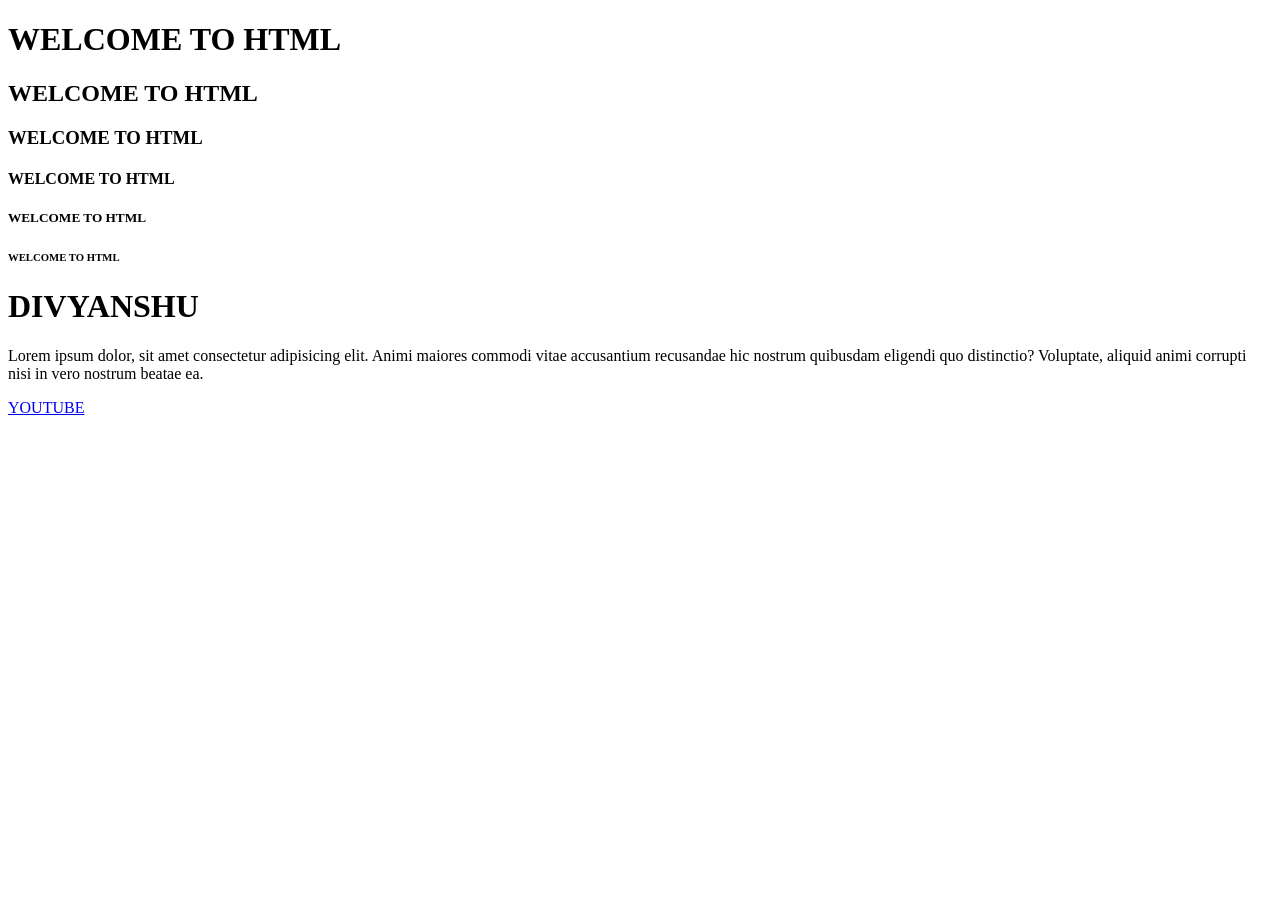
==== index.html @ a9ed1f34 "added new file" ====
<!DOCTYPE html>
<html lang="en">
<head>
    <meta charset="UTF-8">
    <meta name="viewport" content="width=device-width, initial-scale=1.0">
    <title>Ansh</title>
</head>
<body>
    <h1>WELCOME TO HTML</h1> 
    <h2>WELCOME TO HTML</h2>
    <h3>WELCOME TO HTML</h3>
    <h4>WELCOME TO HTML</h4>
    <h5>WELCOME TO HTML</h5>
    <h6>WELCOME TO HTML</h6>
    <H1>DIVYANSHU </H1>
    <p>Lorem ipsum dolor, sit amet consectetur 
        adipisicing elit. Animi maiores commodi
        vitae accusantium recusandae hic nostrum 
        quibusdam eligendi quo distinctio? Voluptate, 
        aliquid animi corrupti nisi in vero nostrum beatae ea.</p>
        <a href="https://www.youtube.com/">YOUTUBE</a>
</body>
</html>
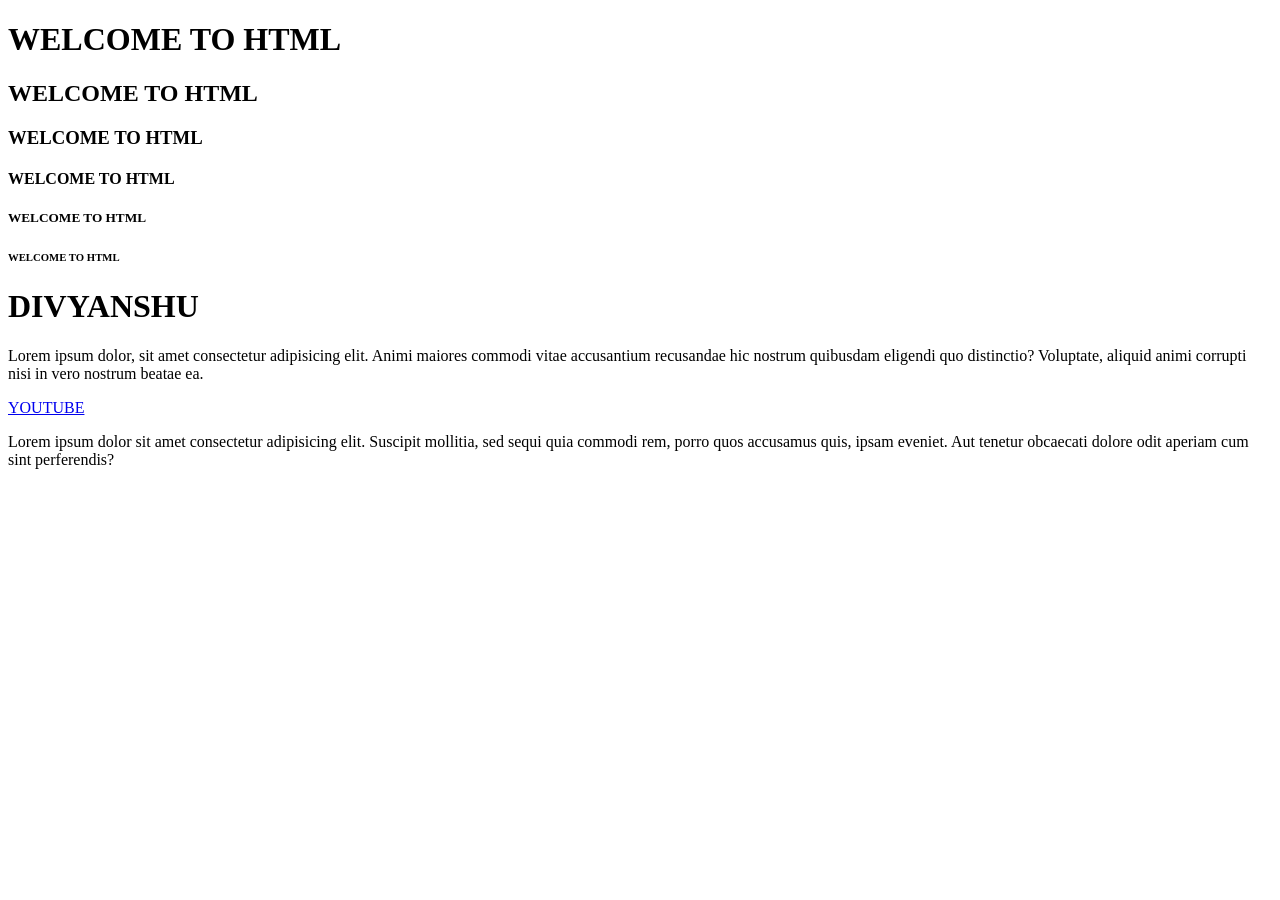
==== commit 000b67a4: "added new file" ====
--- a/index.html
+++ b/index.html
@@ -19,5 +19,8 @@
         quibusdam eligendi quo distinctio? Voluptate, 
         aliquid animi corrupti nisi in vero nostrum beatae ea.</p>
         <a href="https://www.youtube.com/">YOUTUBE</a>
+        <P>Lorem ipsum dolor sit amet consectetur adipisicing elit. 
+            Suscipit mollitia, sed sequi quia commodi rem, porro quos accusamus quis, 
+            ipsam eveniet. Aut tenetur obcaecati dolore odit aperiam cum sint perferendis?</P>
 </body>
 </html>
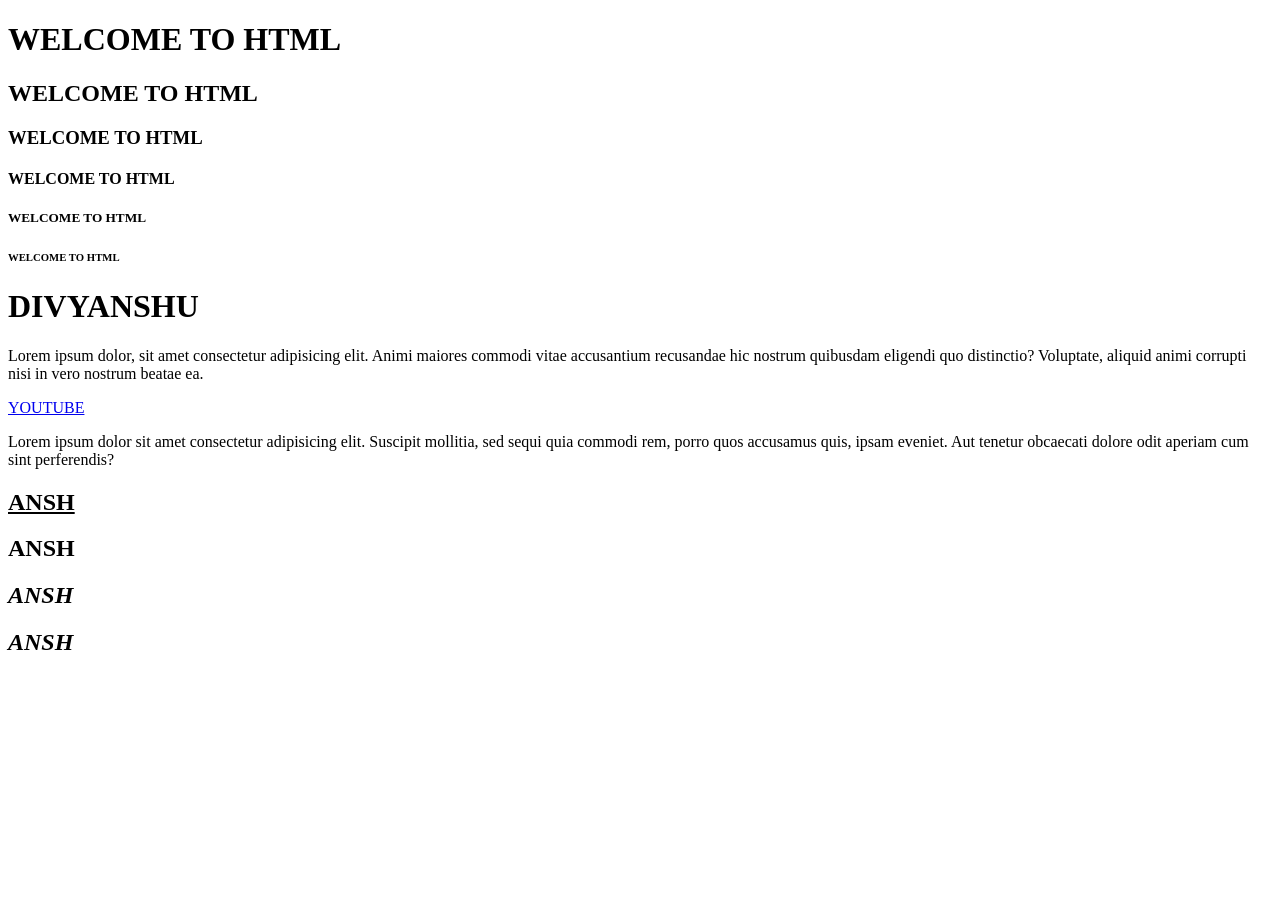
==== commit 64a77f42: "added" ====
--- a/index.html
+++ b/index.html
@@ -22,5 +22,10 @@
         <P>Lorem ipsum dolor sit amet consectetur adipisicing elit. 
             Suscipit mollitia, sed sequi quia commodi rem, porro quos accusamus quis, 
             ipsam eveniet. Aut tenetur obcaecati dolore odit aperiam cum sint perferendis?</P>
+            <h2><u>ANSH</u></h2>
+            <h2><strong>ANSH</strong></h2>
+            <h2><i>ANSH</i></h2>
+            <h2><em>ANSH</em></h2>          
+            
 </body>
 </html>
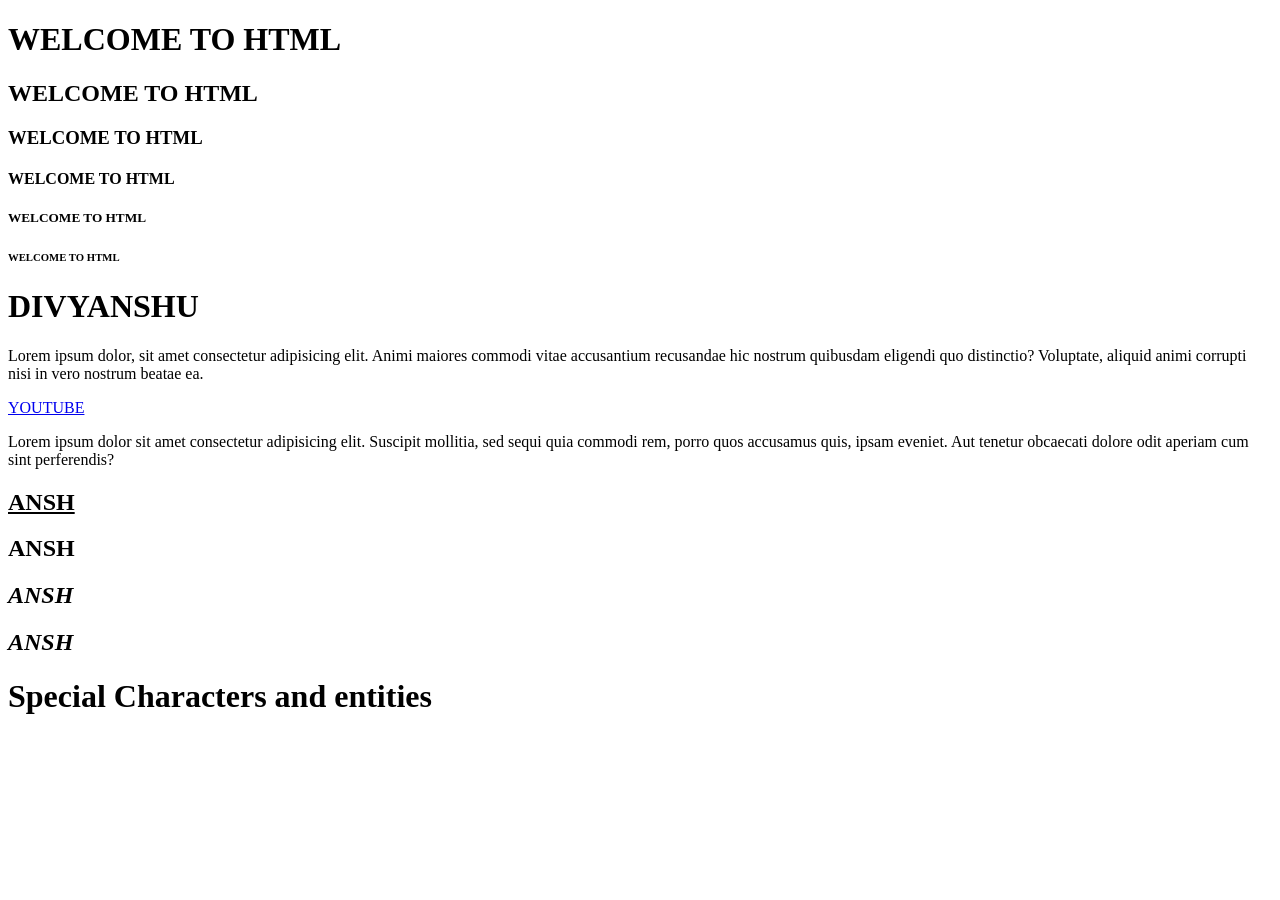
==== commit 1948082b: "add" ====
--- a/index.html
+++ b/index.html
@@ -25,7 +25,8 @@
             <h2><u>ANSH</u></h2>
             <h2><strong>ANSH</strong></h2>
             <h2><i>ANSH</i></h2>
-            <h2><em>ANSH</em></h2>          
-            
+            <h2><em>ANSH</em></h2>   
+        <h1>Special Characters and entities</h1>
+        
 </body>
 </html>
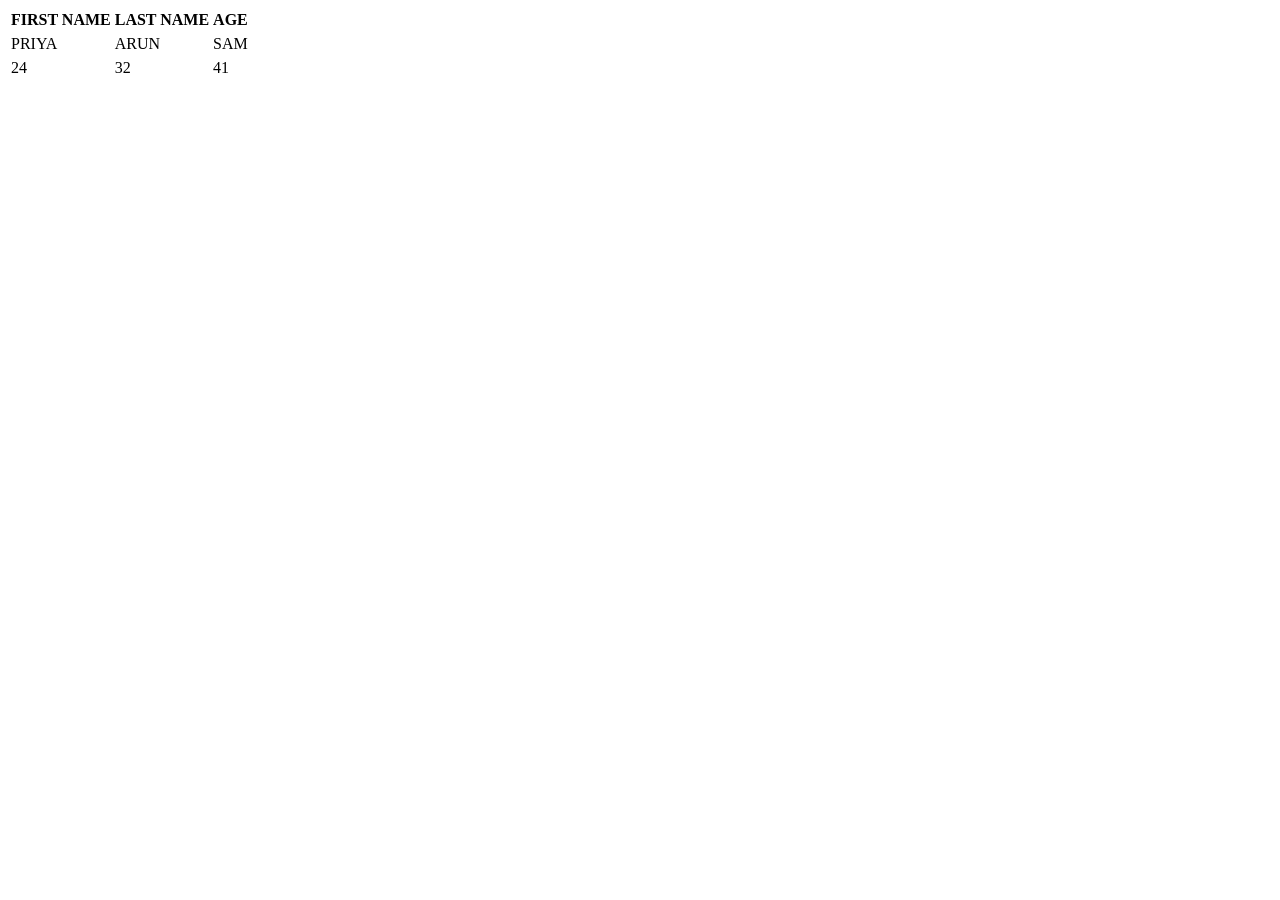
==== commit 807d7a9e: "added" ====
--- a/index.html
+++ b/index.html
@@ -3,30 +3,23 @@
 <head>
     <meta charset="UTF-8">
     <meta name="viewport" content="width=device-width, initial-scale=1.0">
-    <title>Ansh</title>
+    <title>Document</title>
 </head>
 <body>
-    <h1>WELCOME TO HTML</h1> 
-    <h2>WELCOME TO HTML</h2>
-    <h3>WELCOME TO HTML</h3>
-    <h4>WELCOME TO HTML</h4>
-    <h5>WELCOME TO HTML</h5>
-    <h6>WELCOME TO HTML</h6>
-    <H1>DIVYANSHU </H1>
-    <p>Lorem ipsum dolor, sit amet consectetur 
-        adipisicing elit. Animi maiores commodi
-        vitae accusantium recusandae hic nostrum 
-        quibusdam eligendi quo distinctio? Voluptate, 
-        aliquid animi corrupti nisi in vero nostrum beatae ea.</p>
-        <a href="https://www.youtube.com/">YOUTUBE</a>
-        <P>Lorem ipsum dolor sit amet consectetur adipisicing elit. 
-            Suscipit mollitia, sed sequi quia commodi rem, porro quos accusamus quis, 
-            ipsam eveniet. Aut tenetur obcaecati dolore odit aperiam cum sint perferendis?</P>
-            <h2><u>ANSH</u></h2>
-            <h2><strong>ANSH</strong></h2>
-            <h2><i>ANSH</i></h2>
-            <h2><em>ANSH</em></h2>   
-        <h1>Special Characters and entities</h1>
-        
+    <table> 
+    <th>FIRST NAME </th>
+    <th>LAST NAME </th>
+    <th>AGE </th>
+    <tr></tr>
+        <td>PRIYA</td>
+        <td>ARUN</td>
+        <td>SAM</td>
+    <tr></tr>
+    <td>24</td>
+    <td>32</td>
+    <td>41</td>
+    </table>
+   
+
 </body>
 </html>
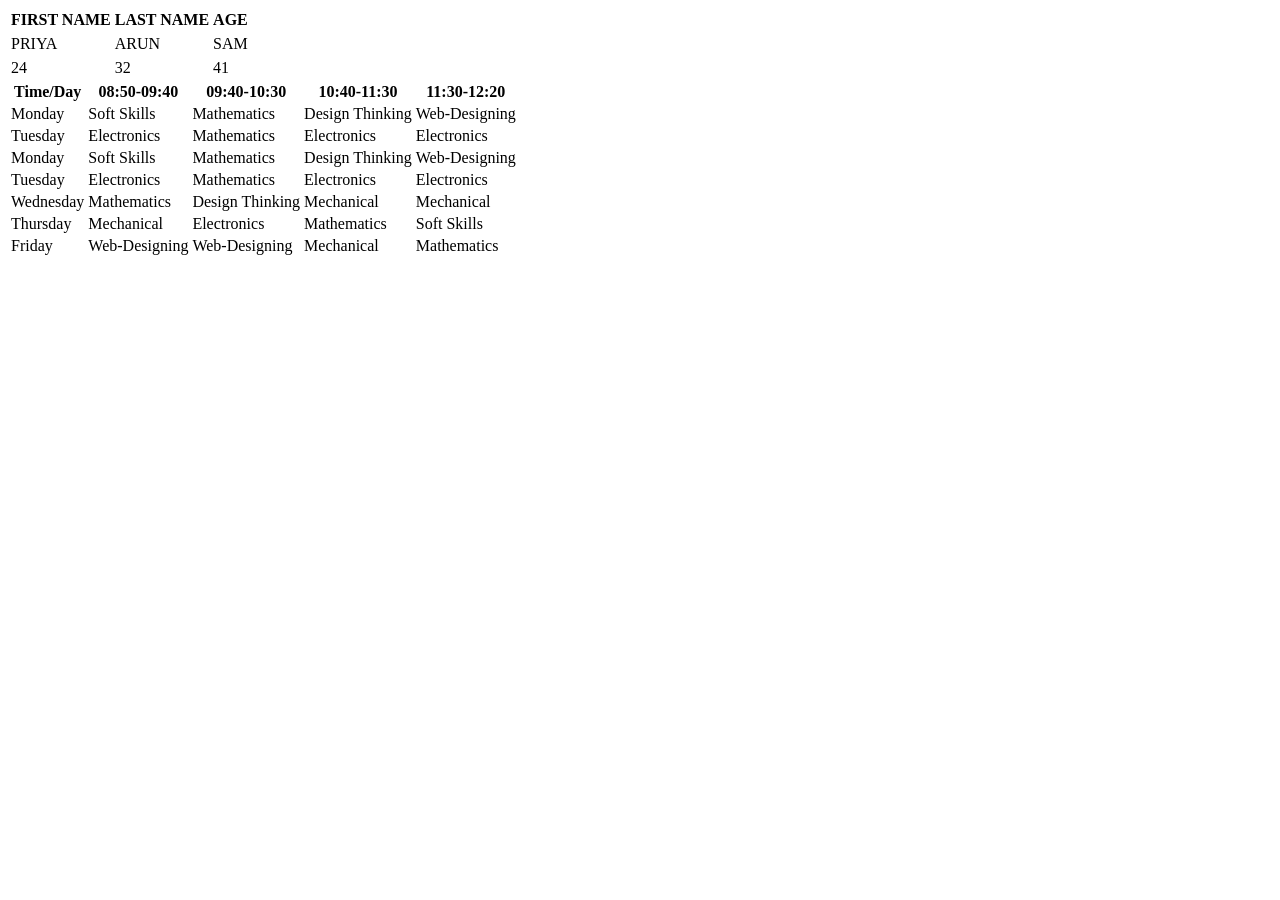
==== commit c75dd831: "added" ====
--- a/index.html
+++ b/index.html
@@ -6,20 +6,77 @@
     <title>Document</title>
 </head>
 <body>
-    <table> 
-    <th>FIRST NAME </th>
-    <th>LAST NAME </th>
-    <th>AGE </th>
-    <tr></tr>
-        <td>PRIYA</td>
-        <td>ARUN</td>
-        <td>SAM</td>
-    <tr></tr>
-    <td>24</td>
-    <td>32</td>
-    <td>41</td>
+<table> 
+       <th>FIRST NAME</th>
+       <th>LAST NAME</th>
+       <th>AGE</th>
+         <tr></tr>
+            <td>PRIYA</td>
+            <td>ARUN</td>
+            <td>SAM</td>
+         <tr></tr>
+            <td>24</td>
+            <td>32</td>
+            <td>41</td>
+</table>
+<table>
+    <tr>
+        <th>Time/Day</th>
+        <th>08:50-09:40</th>
+        <th>09:40-10:30</th>
+        <th>10:40-11:30</th>
+        <th>11:30-12:20</th>
+        </tr>
+        <tr>
+        <td>Monday</td>
+        <td>Soft Skills</td>
+        <td>Mathematics</td>
+        <td>Design Thinking</td>
+        <td>Web-Designing</td>
+</tr>
+<tr>
+    <td>Tuesday</td>
+    <td>Electronics</td>
+    <td>Mathematics</td>
+    <td>Electronics</td>
+    <td>Electronics</td>
+
+        <tr>
+        <td>Monday</td>
+        <td>Soft Skills</td>
+        <td>Mathematics</td>
+        <td>Design Thinking</td>
+        <td>Web-Designing</td>
+</tr>
+<tr>
+    <td>Tuesday</td>
+    <td>Electronics</td>
+    <td>Mathematics</td>
+    <td>Electronics</td>
+    <td>Electronics</td>
+</tr>
+<tr>
+    <td>Wednesday</td>
+    <td>Mathematics</td>
+    <td>Design Thinking</td>
+    <td>Mechanical</td>
+    <td>Mechanical</td>
+</tr>
+<tr>
+    <td>Thursday</td>
+    <td>Mechanical</td>
+    <td>Electronics</td>
+    <td>Mathematics</td>
+    <td>Soft Skills</td>
+</tr>
+<tr>
+    <td>Friday</td>
+    <td>Web-Designing</td>
+    <td>Web-Designing</td>
+    <td>Mechanical</td>
+    <td>Mathematics</td>
+</tr>
     </table>
-   
 
 </body>
 </html>
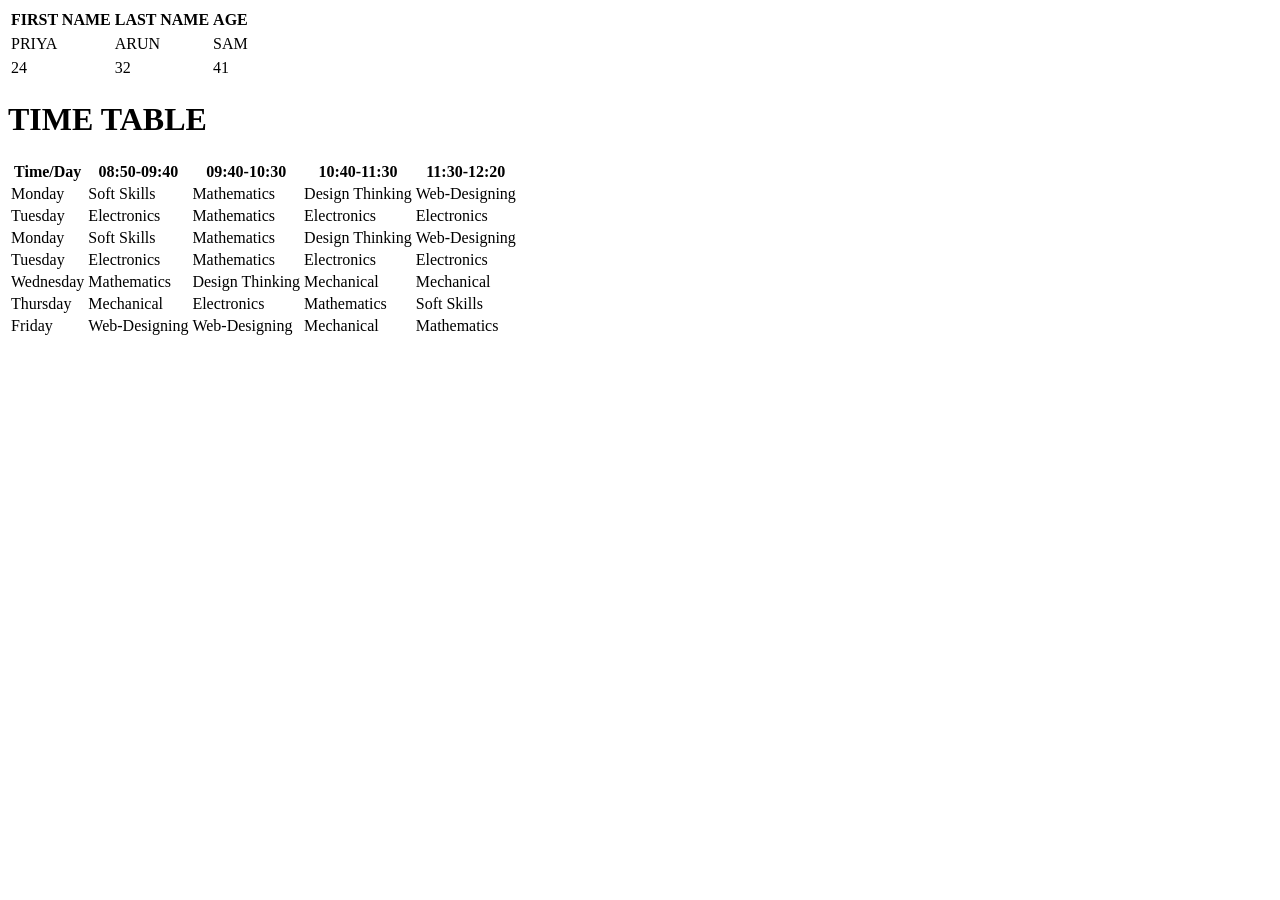
==== commit 1078fa5e: "added" ====
--- a/index.html
+++ b/index.html
@@ -19,6 +19,7 @@
             <td>32</td>
             <td>41</td>
 </table>
+<h1>TIME TABLE</h1>
 <table>
     <tr>
         <th>Time/Day</th>
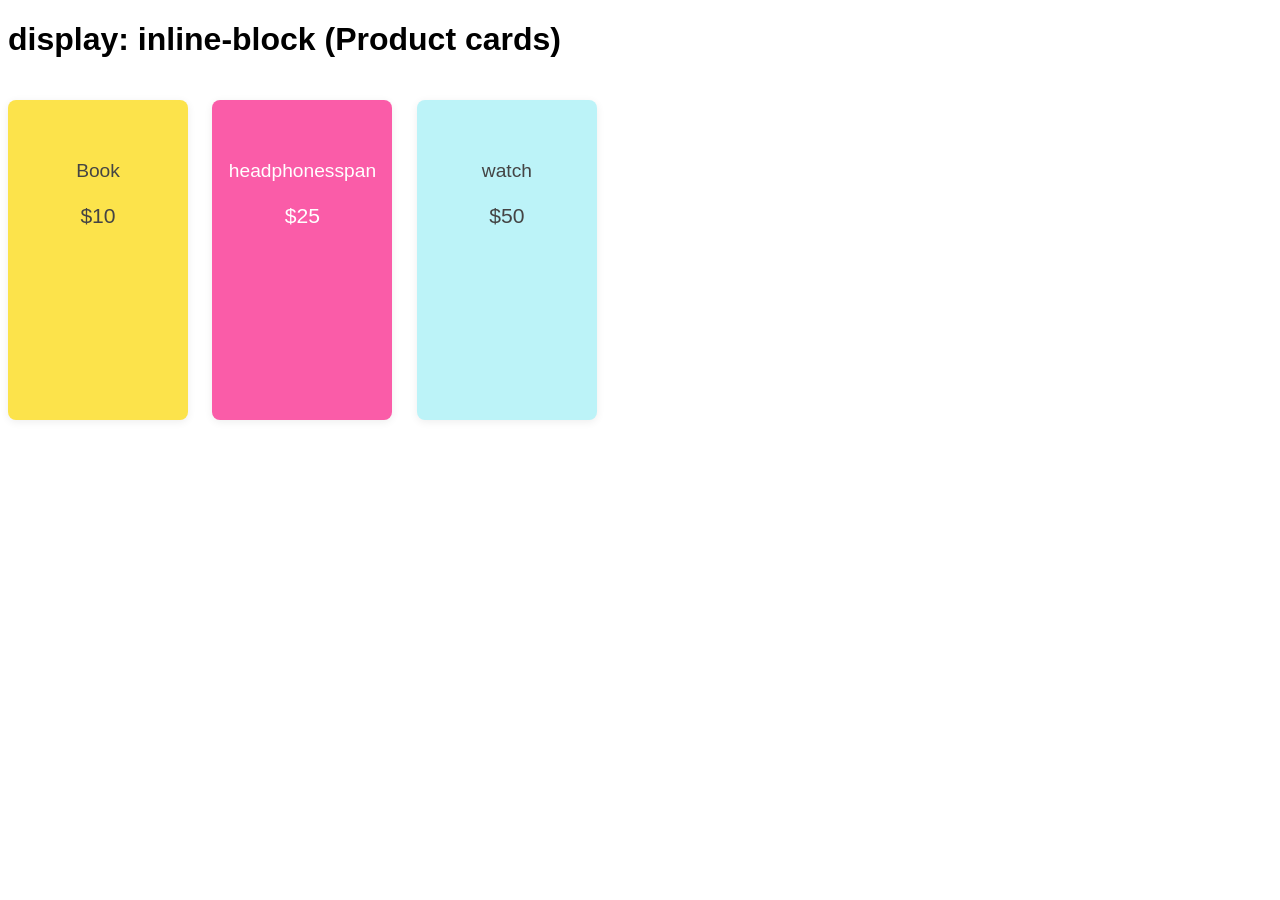
==== commit f3746737: "included" ====
--- a/index.html
+++ b/index.html
@@ -4,80 +4,21 @@
     <meta charset="UTF-8">
     <meta name="viewport" content="width=device-width, initial-scale=1.0">
     <title>Document</title>
+    <link rel="stylesheet" href="prg_3.css">
 </head>
 <body>
-<table> 
-       <th>FIRST NAME</th>
-       <th>LAST NAME</th>
-       <th>AGE</th>
-         <tr></tr>
-            <td>PRIYA</td>
-            <td>ARUN</td>
-            <td>SAM</td>
-         <tr></tr>
-            <td>24</td>
-            <td>32</td>
-            <td>41</td>
-</table>
-<h1>TIME TABLE</h1>
-<table>
-    <tr>
-        <th>Time/Day</th>
-        <th>08:50-09:40</th>
-        <th>09:40-10:30</th>
-        <th>10:40-11:30</th>
-        <th>11:30-12:20</th>
-        </tr>
-        <tr>
-        <td>Monday</td>
-        <td>Soft Skills</td>
-        <td>Mathematics</td>
-        <td>Design Thinking</td>
-        <td>Web-Designing</td>
-</tr>
-<tr>
-    <td>Tuesday</td>
-    <td>Electronics</td>
-    <td>Mathematics</td>
-    <td>Electronics</td>
-    <td>Electronics</td>
-
-        <tr>
-        <td>Monday</td>
-        <td>Soft Skills</td>
-        <td>Mathematics</td>
-        <td>Design Thinking</td>
-        <td>Web-Designing</td>
-</tr>
-<tr>
-    <td>Tuesday</td>
-    <td>Electronics</td>
-    <td>Mathematics</td>
-    <td>Electronics</td>
-    <td>Electronics</td>
-</tr>
-<tr>
-    <td>Wednesday</td>
-    <td>Mathematics</td>
-    <td>Design Thinking</td>
-    <td>Mechanical</td>
-    <td>Mechanical</td>
-</tr>
-<tr>
-    <td>Thursday</td>
-    <td>Mechanical</td>
-    <td>Electronics</td>
-    <td>Mathematics</td>
-    <td>Soft Skills</td>
-</tr>
-<tr>
-    <td>Friday</td>
-    <td>Web-Designing</td>
-    <td>Web-Designing</td>
-    <td>Mechanical</td>
-    <td>Mathematics</td>
-</tr>
-    </table>
-
+    <h1>display: inline-block (Product cards)</h1>
+    <div class="card book">
+        Book
+        <span class="price">$10</span>
+    </div>
+    <div class="card headphones">
+        headphonesspan
+        <span class="price">$25</span>
+    </div>
+    <div class="card watch">
+        watch
+        <span class="price">$50</span>
+    </div>
 </body>
 </html>
--- a/prg_3.css
+++ b/prg_3.css
@@ -0,0 +1,45 @@
+body {
+            font-family: Arial, sans-serif;
+        }
+        .container {
+            border: 2px solid #888;
+            padding: 24px;
+            max-width: 800px;
+            margin: 40px auto;
+            background-color: #fff;
+        }
+        .title {
+            font-size: 1.5em;
+            font-weight: bold;
+            margin-bottom: 20px;
+        }
+        .card {
+            display: inline-block;
+            width: 180px;
+            height: 260px;
+            vertical-align: top;
+            margin: 20px 20px 0 0;
+            border-radius: 8px;
+            box-shadow: 0 2px 8px rgba(0,0,0,0.07);
+            text-align: center;
+            font-size: 1.2em;
+            padding-top: 60px;
+        }
+        .card.book {
+            background: #fce34b;
+            color: #444;
+        }
+        .card.headphones {
+            background: #fa5ca8;
+            color: #fff;
+        }
+        .card.watch {
+            background: #bcf3f8;
+            color: #444;
+        }
+        .price {
+            display: block;
+            font-size: 1.1em;
+            margin-top: 22px;
+        
+        }
